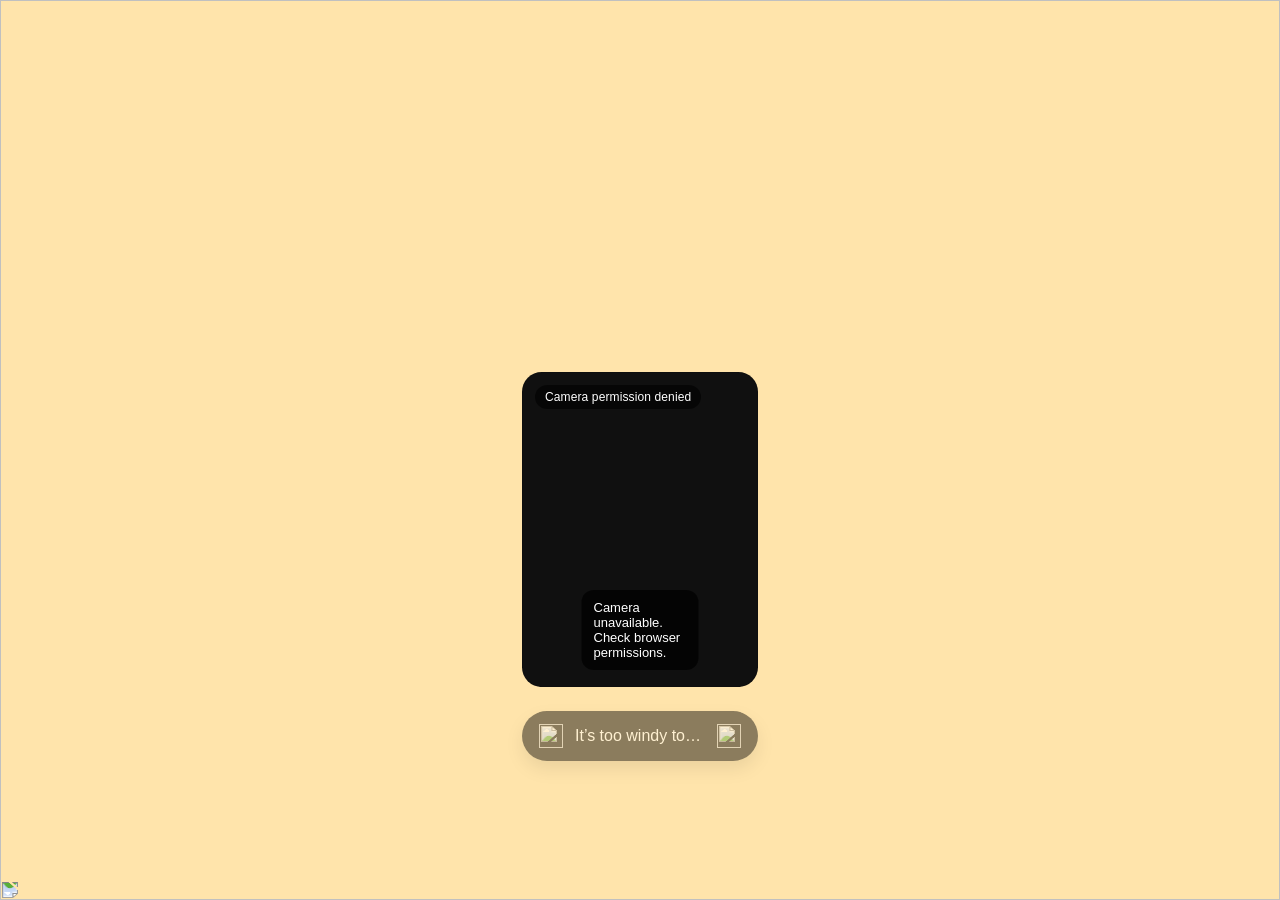
==== index.html @ c8b1cfda "Latest Apr 25 6:50 PM" ====
<!doctype html>
<html lang="en">
<head>
  <meta charset="UTF-8" />
  <meta name="viewport" content="width=device-width, initial-scale=1.0" />
  <title>Project O</title>
  <link rel="stylesheet" href="./styles.css" />
</head>
<body>
  <main class="screen" aria-label="Tree screen">
    <div class="tree-layer" aria-hidden="true">
      <img class="tree-art" alt="" src="https://www.figma.com/api/mcp/asset/b113def2-6836-4f35-99f4-931da26930d9" />
    </div>

    <div class="viewport">
      <div class="artboard">
        <div class="content-wrap">
          <div class="portrait-card" aria-label="Camera card">
            <video id="camera" class="camera-feed" autoplay playsinline muted></video>
            <p id="detectStatus" class="detect-status">Loading detector...</p>
            <div class="camera-fallback" id="cameraFallback" hidden>
              Camera unavailable. Check browser permissions.
            </div>
          </div>

          <button id="chatBubble" class="chat-bubble" type="button" aria-label="Open tree chat">
            <span class="chat-icon" aria-hidden="true">
              <img alt="" src="https://www.figma.com/api/mcp/asset/de40729f-e8f2-4eba-bd10-2d740b2bd9fb" />
            </span>
            <span class="chat-copy">It’s too windy today!</span>
            <span class="chat-arrow" aria-hidden="true">
              <img alt="" src="https://www.figma.com/api/mcp/asset/4e4544e4-5a70-409f-b25a-32c89313e788" />
            </span>
          </button>
        </div>
      </div>
    </div>
  </main>
  <script src="https://cdn.jsdelivr.net/npm/@tensorflow/tfjs@4.20.0/dist/tf.min.js"></script>
  <script src="https://cdn.jsdelivr.net/npm/@tensorflow-models/coco-ssd@2.2.3"></script>
  <script src="https://cdn.jsdelivr.net/npm/@tensorflow-models/mobilenet@2.1.1"></script>
  <script src="https://mcp.figma.com/mcp/html-to-design/capture.js" async></script>
  <script src="./app.js"></script>
</body>
</html>
---- styles.css ----
* {
  box-sizing: border-box;
}

:root {
  --bg: #ffe4ab;
  --black: #000000;
  --card-border: rgba(0, 0, 0, 0.12);
  --bubble: #000000;
  --bubble-text: #ffffff;
  --ink: #3c4852;
  --glow: rgba(0, 0, 0, 0.16);
}

html,
body {
  margin: 0;
  width: 100%;
  min-height: 100%;
  background: var(--bg);
  overflow-x: hidden;
  overflow-y: auto;
  font-family: Inter, Arial, sans-serif;
}

body {
  min-height: 100vh;
}

.screen {
  position: relative;
  width: 100vw;
  min-height: 100dvh;
  background: var(--bg);
  overflow-x: hidden;
  overflow-y: auto;
}

.camera-feed {
  width: 100%;
  height: 100%;
  object-fit: cover;
  display: block;
  transform: scaleX(-1);
}

.camera-fallback {
  position: absolute;
  left: 50%;
  bottom: 16px;
  transform: translateX(-50%);
  padding: 10px 12px;
  border-radius: 12px;
  background: rgba(0, 0, 0, 0.72);
  color: #fff;
  font-size: 13px;
}

.detect-status {
  position: absolute;
  left: 12px;
  top: 12px;
  margin: 0;
  padding: 6px 10px;
  border-radius: 999px;
  background: rgba(0, 0, 0, 0.62);
  color: #ffffff;
  font-size: 12px;
  line-height: 1;
  letter-spacing: 0.01em;
}

.viewport {
  position: absolute;
  inset: 0;
  min-height: 100%;
  display: flex;
  justify-content: center;
  align-items: flex-start;
}

.artboard {
  position: relative;
  width: 402px;
  height: 874px;
  transform: scale(var(--artboard-scale, 1));
  transform-origin: center center;
}

.tree-layer {
  position: absolute;
  inset: 0;
  pointer-events: none;
  z-index: 0;
}

.tree-art {
  position: absolute;
  inset: 0;
  width: 100%;
  height: 100%;
  display: block;
  object-fit: cover;
  transform: scaleX(-1) rotate(180deg);
}

.viewport {
  z-index: 1;
}

.content-wrap {
  position: absolute;
  left: 50%;
  top: 372px;
  transform: translateX(-50%);
  width: 236px;
  display: flex;
  flex-direction: column;
  gap: 24px;
  align-items: center;
}

.portrait-card {
  position: relative;
  width: 100%;
  aspect-ratio: 267.75 / 357;
  border: 1px solid var(--card-border);
  border-radius: 19.697px;
  overflow: hidden;
  background: #101010;
}

.chat-bubble {
  width: 100%;
  min-height: 40px;
  border: 1px solid var(--card-border);
  border-radius: 100px;
  padding: 12px 16px;
  display: flex;
  align-items: center;
  justify-content: space-between;
  gap: 12px;
  background: var(--bubble);
  color: var(--bubble-text);
  box-shadow: 0 8px 16px var(--glow);
  font: 400 16px/24px Inter, Arial, sans-serif;
  cursor: pointer;
  opacity: 0.45;
  pointer-events: none;
  transition: opacity 180ms ease;
}

.chat-bubble.ready {
  opacity: 1;
  pointer-events: auto;
}

.chat-icon,
.chat-arrow {
  width: 24px;
  height: 24px;
  flex: 0 0 auto;
}

.chat-icon img,
.chat-arrow img {
  width: 100%;
  height: 100%;
  display: block;
}

.chat-copy {
  flex: 1 1 auto;
  white-space: nowrap;
  overflow: hidden;
  text-overflow: ellipsis;
}

@media (max-width: 420px) {
  .content-wrap {
    top: 344px;
    width: min(228px, calc(100vw - 36px));
  }
}

@media (max-width: 420px) {
  .artboard {
    transform-origin: center center;
  }
}
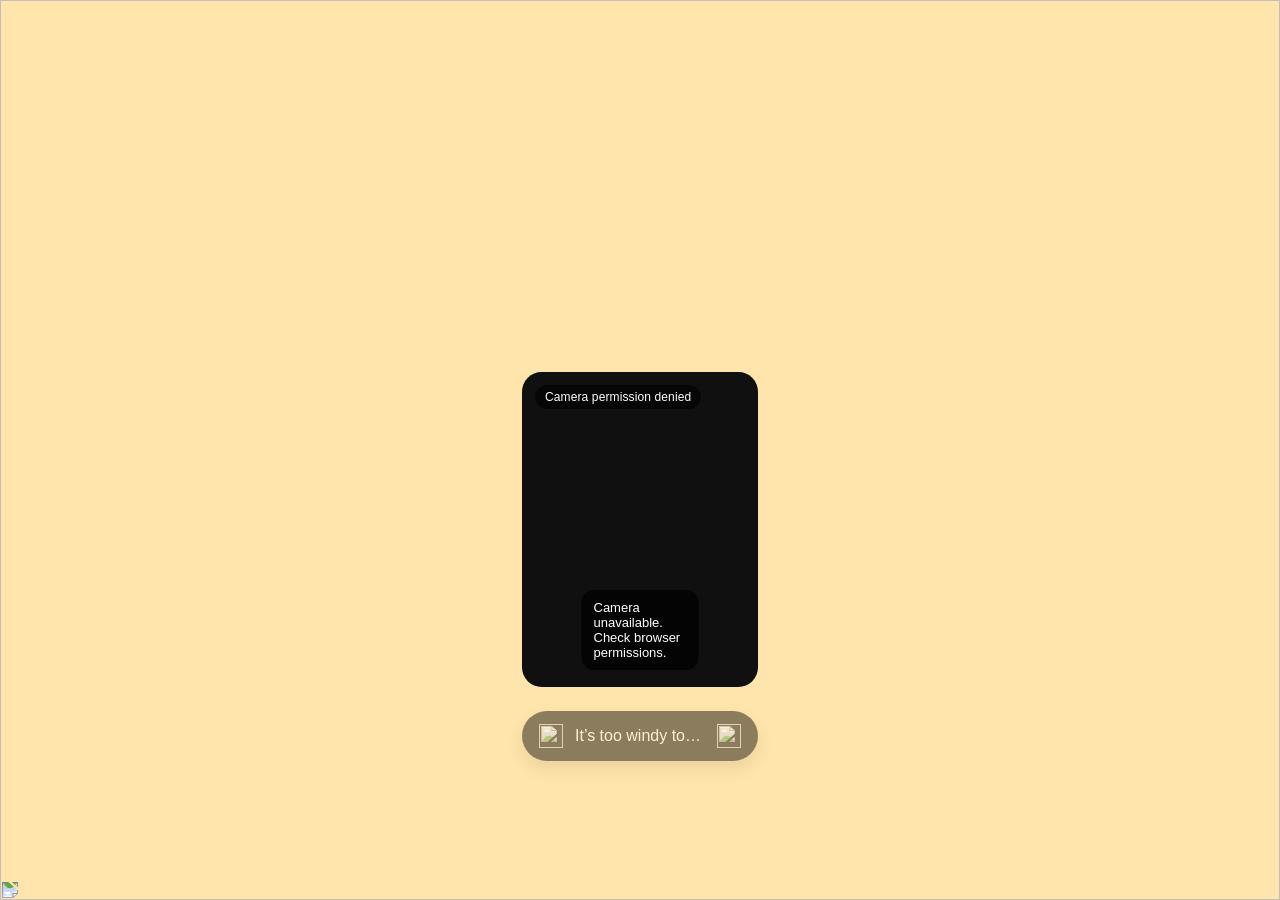
==== commit 1c2bd51d: "Upgrade to YOLOv5 for stronger plant detection" ====
--- a/index.html
+++ b/index.html
@@ -37,7 +37,8 @@
     </div>
   </main>
   <script src="https://cdn.jsdelivr.net/npm/@tensorflow/tfjs@4.20.0/dist/tf.min.js"></script>
-  <script src="https://cdn.jsdelivr.net/npm/@tensorflow-models/coco-ssd@2.2.3"></script>
+  <script src="https://cdn.jsdelivr.net/npm/onnxruntime-web@1.17.0/dist/ort.wasm-simd.js"></script>
+  <script src="https://cdn.jsdelivr.net/npm/ultralytics-yolov5-web@1.3.0/dist/ultralytics.min.js"></script>
   <script src="https://cdn.jsdelivr.net/npm/@tensorflow-models/mobilenet@2.1.1"></script>
   <script src="https://mcp.figma.com/mcp/html-to-design/capture.js" async></script>
   <script src="./app.js"></script>
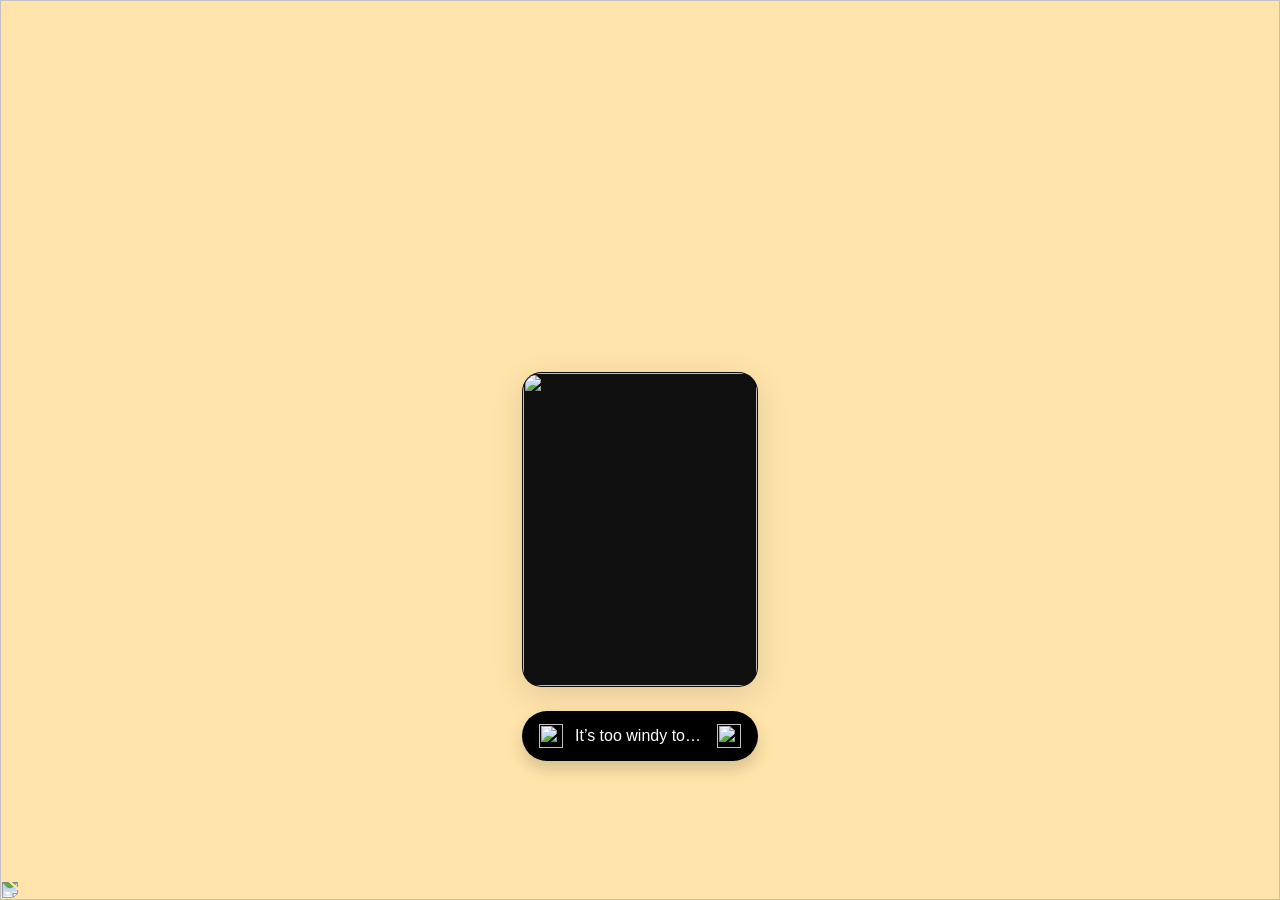
==== commit bc15f945: "Latest" ====
--- a/index.html
+++ b/index.html
@@ -15,12 +15,8 @@
     <div class="viewport">
       <div class="artboard">
         <div class="content-wrap">
-          <div class="portrait-card" aria-label="Camera card">
-            <video id="camera" class="camera-feed" autoplay playsinline muted></video>
-            <p id="detectStatus" class="detect-status">Loading detector...</p>
-            <div class="camera-fallback" id="cameraFallback" hidden>
-              Camera unavailable. Check browser permissions.
-            </div>
+          <div class="portrait-card" aria-label="Tree portrait card">
+            <img class="portrait-image" alt="" src="https://www.figma.com/api/mcp/asset/2ad55158-4750-48fb-83d2-691f408f9638" />
           </div>
 
           <button id="chatBubble" class="chat-bubble" type="button" aria-label="Open tree chat">
@@ -36,10 +32,6 @@
       </div>
     </div>
   </main>
-  <script src="https://cdn.jsdelivr.net/npm/@tensorflow/tfjs@4.20.0/dist/tf.min.js"></script>
-  <script src="https://cdn.jsdelivr.net/npm/onnxruntime-web@1.17.0/dist/ort.wasm-simd.js"></script>
-  <script src="https://cdn.jsdelivr.net/npm/ultralytics-yolov5-web@1.3.0/dist/ultralytics.min.js"></script>
-  <script src="https://cdn.jsdelivr.net/npm/@tensorflow-models/mobilenet@2.1.1"></script>
   <script src="https://mcp.figma.com/mcp/html-to-design/capture.js" async></script>
   <script src="./app.js"></script>
 </body>
--- a/styles.css
+++ b/styles.css
@@ -128,6 +128,16 @@
   border-radius: 19.697px;
   overflow: hidden;
   background: #101010;
+  box-shadow: 0 8px 32px 0 rgba(0, 0, 0, 0.12);
+}
+
+.portrait-image {
+  position: absolute;
+  inset: 0;
+  width: 100%;
+  height: 100%;
+  object-fit: cover;
+  display: block;
 }
 
 .chat-bubble {
@@ -188,3 +198,188 @@
     transform-origin: center center;
   }
 }
+
+.sr-only {
+  position: absolute;
+  width: 1px;
+  height: 1px;
+  padding: 0;
+  margin: -1px;
+  overflow: hidden;
+  clip: rect(0, 0, 0, 0);
+  white-space: nowrap;
+  border: 0;
+}
+
+.chat-page {
+  background: #ffffff;
+}
+
+.chat-screen {
+  min-height: 100vh;
+  max-width: 402px;
+  margin: 0 auto;
+  padding: 0 16px;
+  display: flex;
+  flex-direction: column;
+  justify-content: space-between;
+}
+
+.chat-header {
+  display: flex;
+  align-items: center;
+  justify-content: flex-start;
+  gap: 8px;
+  padding: 16px 0;
+}
+
+.chat-back {
+  display: inline-flex;
+  align-items: center;
+  gap: 8px;
+  text-decoration: none;
+  color: #000;
+  font: 400 16px/24px Inter, Arial, sans-serif;
+}
+
+.chat-back img {
+  width: 24px;
+  height: 24px;
+  display: block;
+}
+
+.location-status {
+  margin: 0;
+  margin-left: auto;
+  color: rgba(0, 0, 0, 0.6);
+  font: 400 11px/16px Inter, Arial, sans-serif;
+  text-align: right;
+  max-width: 150px;
+}
+
+.chat-messages {
+  overflow-y: auto;
+  display: flex;
+  flex-direction: column;
+  gap: 24px;
+  padding: 0;
+  flex: 1;
+}
+
+.message-row {
+  display: flex;
+  flex-direction: column;
+  width: 100%;
+  min-width: 0;
+}
+
+.message-row.assistant {
+  align-items: flex-start;
+}
+
+.message-row.user {
+  align-items: flex-end;
+}
+
+.chat-chip {
+  border: 1px solid var(--card-border);
+  border-radius: 100px;
+  padding: 8px 12px;
+  font: 400 16px/24px Inter, Arial, sans-serif;
+  white-space: pre-wrap;
+  max-width: 100%;
+  min-width: 0;
+  overflow-wrap: anywhere;
+  word-break: break-word;
+}
+
+.message-row.assistant .chat-chip,
+.message-row.user .chat-chip {
+  max-width: 88%;
+}
+
+.chat-chip.assistant {
+  background: #fff;
+  color: #000;
+}
+
+.chat-chip.user {
+  background: #000;
+  color: #fff;
+}
+
+.chat-tail {
+  width: 8px;
+  height: 8px;
+  margin-top: 2px;
+}
+
+.chat-tail img {
+  width: 100%;
+  height: 100%;
+  display: block;
+}
+
+.chat-status {
+  align-self: center;
+  background: #fff;
+  border: 1px dashed rgba(0, 0, 0, 0.2);
+  border-radius: 100px;
+  color: rgba(0, 0, 0, 0.6);
+  padding: 8px 12px;
+  font: 400 12px/18px Inter, Arial, sans-serif;
+  font-size: 12px;
+  max-width: 100%;
+  white-space: normal;
+  overflow-wrap: anywhere;
+  word-break: break-word;
+  text-align: center;
+}
+
+.chat-form {
+  display: flex;
+  align-items: center;
+  gap: 16px;
+  width: 100%;
+  padding: 16px 0;
+}
+
+.chat-input {
+  min-height: 56px;
+  border: 1px solid var(--card-border);
+  border-radius: 16px;
+  padding: 16px;
+  color: #000;
+  background: #fff;
+  font: 400 16px/24px Inter, Arial, sans-serif;
+  flex: 1;
+  min-width: 0;
+}
+
+.chat-input:focus {
+  outline: none;
+  border-color: rgba(0, 0, 0, 0.35);
+}
+
+.chat-send {
+  width: 56px;
+  height: 56px;
+  border-radius: 100px;
+  border: 1px solid var(--card-border);
+  padding: 16px;
+  background: #fff;
+  cursor: pointer;
+  display: grid;
+  place-items: center;
+}
+
+.chat-send img {
+  width: 24px;
+  height: 24px;
+  display: block;
+}
+
+.chat-send:disabled {
+  opacity: 0.55;
+  cursor: not-allowed;
+}
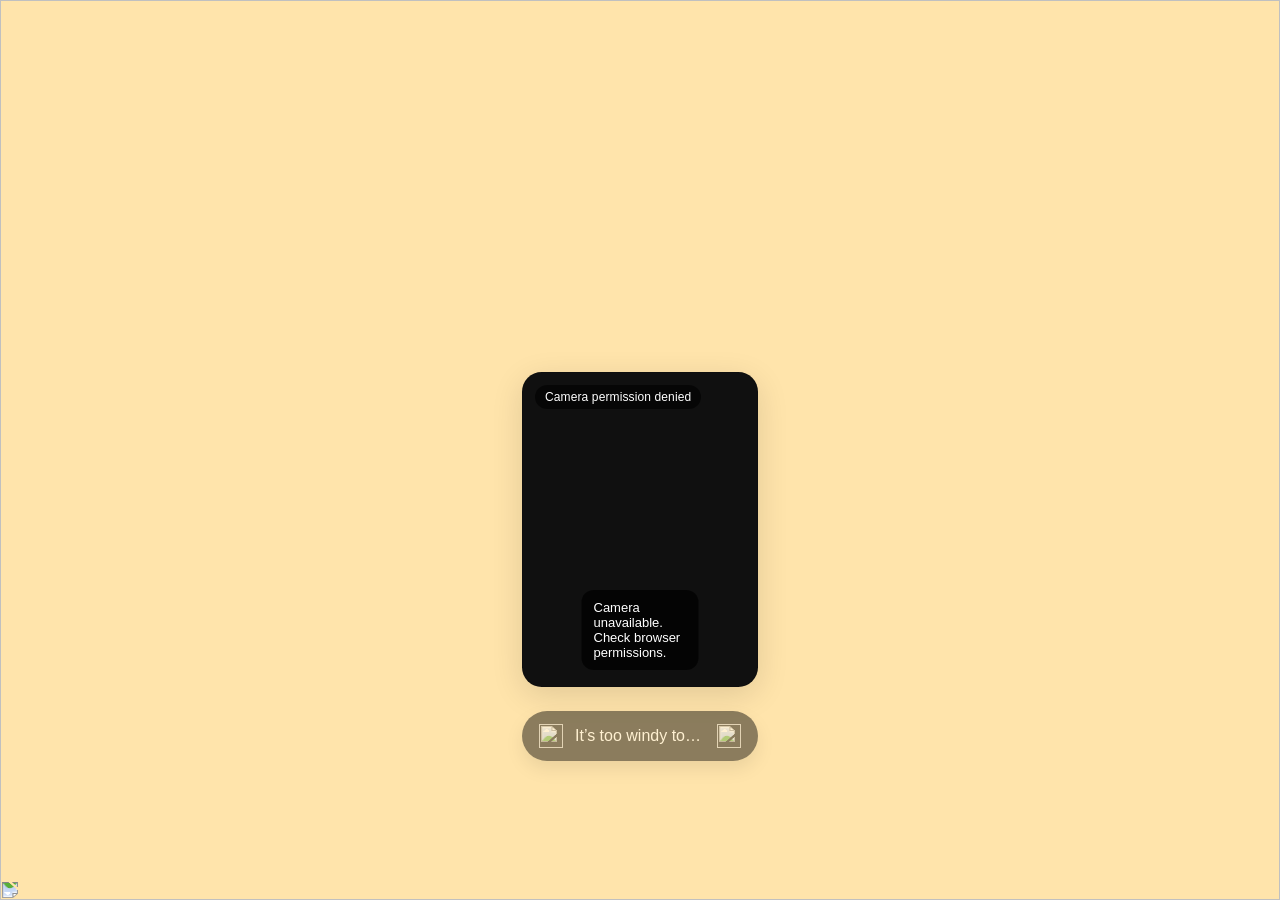
==== commit 821af5c1: "latest apr 26 4:54 am" ====
--- a/index.html
+++ b/index.html
@@ -15,8 +15,12 @@
     <div class="viewport">
       <div class="artboard">
         <div class="content-wrap">
-          <div class="portrait-card" aria-label="Tree portrait card">
-            <img class="portrait-image" alt="" src="https://www.figma.com/api/mcp/asset/2ad55158-4750-48fb-83d2-691f408f9638" />
+          <div class="portrait-card" aria-label="Camera card">
+            <video id="camera" class="camera-feed" autoplay playsinline muted></video>
+            <p id="detectStatus" class="detect-status">Loading detector...</p>
+            <div class="camera-fallback" id="cameraFallback" hidden>
+              Camera unavailable. Check browser permissions.
+            </div>
           </div>
 
           <button id="chatBubble" class="chat-bubble" type="button" aria-label="Open tree chat">
@@ -32,6 +36,9 @@
       </div>
     </div>
   </main>
+  <script src="https://cdn.jsdelivr.net/npm/@tensorflow/tfjs@4.20.0/dist/tf.min.js"></script>
+  <script src="https://cdn.jsdelivr.net/npm/@tensorflow-models/coco-ssd@2.2.3"></script>
+  <script src="https://cdn.jsdelivr.net/npm/@tensorflow-models/mobilenet@2.1.1"></script>
   <script src="https://mcp.figma.com/mcp/html-to-design/capture.js" async></script>
   <script src="./app.js"></script>
 </body>
--- a/styles.css
+++ b/styles.css
@@ -129,15 +129,6 @@
   overflow: hidden;
   background: #101010;
   box-shadow: 0 8px 32px 0 rgba(0, 0, 0, 0.12);
-}
-
-.portrait-image {
-  position: absolute;
-  inset: 0;
-  width: 100%;
-  height: 100%;
-  object-fit: cover;
-  display: block;
 }
 
 .chat-bubble {
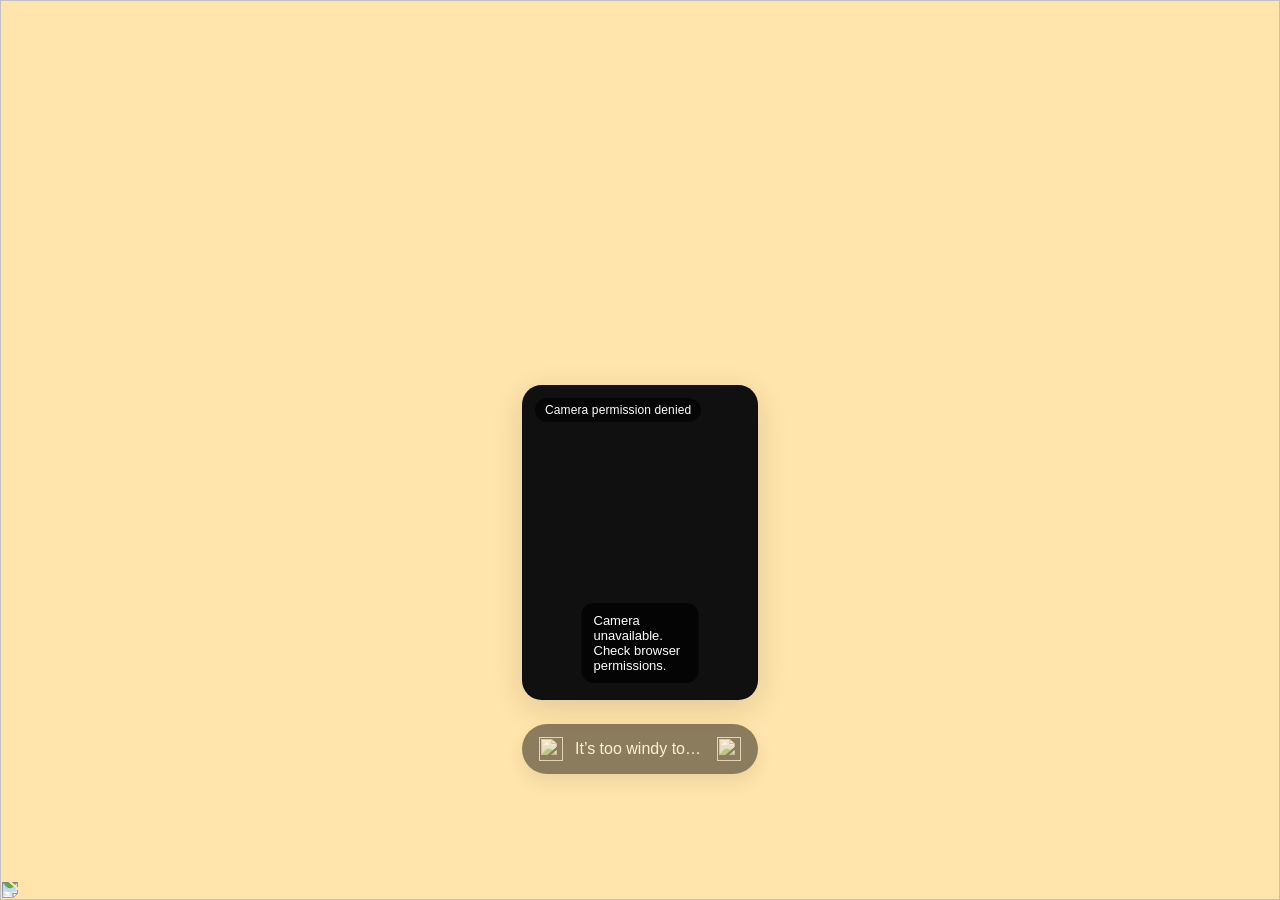
==== commit a4edd33c: "Latest Apr 26 3:48 PM" ====
--- a/index.html
+++ b/index.html
@@ -37,7 +37,8 @@
     </div>
   </main>
   <script src="https://cdn.jsdelivr.net/npm/@tensorflow/tfjs@4.20.0/dist/tf.min.js"></script>
-  <script src="https://cdn.jsdelivr.net/npm/@tensorflow-models/coco-ssd@2.2.3"></script>
+  <script src="https://cdn.jsdelivr.net/npm/onnxruntime-web@1.17.0/dist/ort.wasm-simd.js"></script>
+  <script src="https://cdn.jsdelivr.net/npm/ultralytics-yolov5-web@1.3.0/dist/ultralytics.min.js"></script>
   <script src="https://cdn.jsdelivr.net/npm/@tensorflow-models/mobilenet@2.1.1"></script>
   <script src="https://mcp.figma.com/mcp/html-to-design/capture.js" async></script>
   <script src="./app.js"></script>
--- a/styles.css
+++ b/styles.css
@@ -76,7 +76,7 @@
   min-height: 100%;
   display: flex;
   justify-content: center;
-  align-items: flex-start;
+  align-items: center;
 }
 
 .artboard {
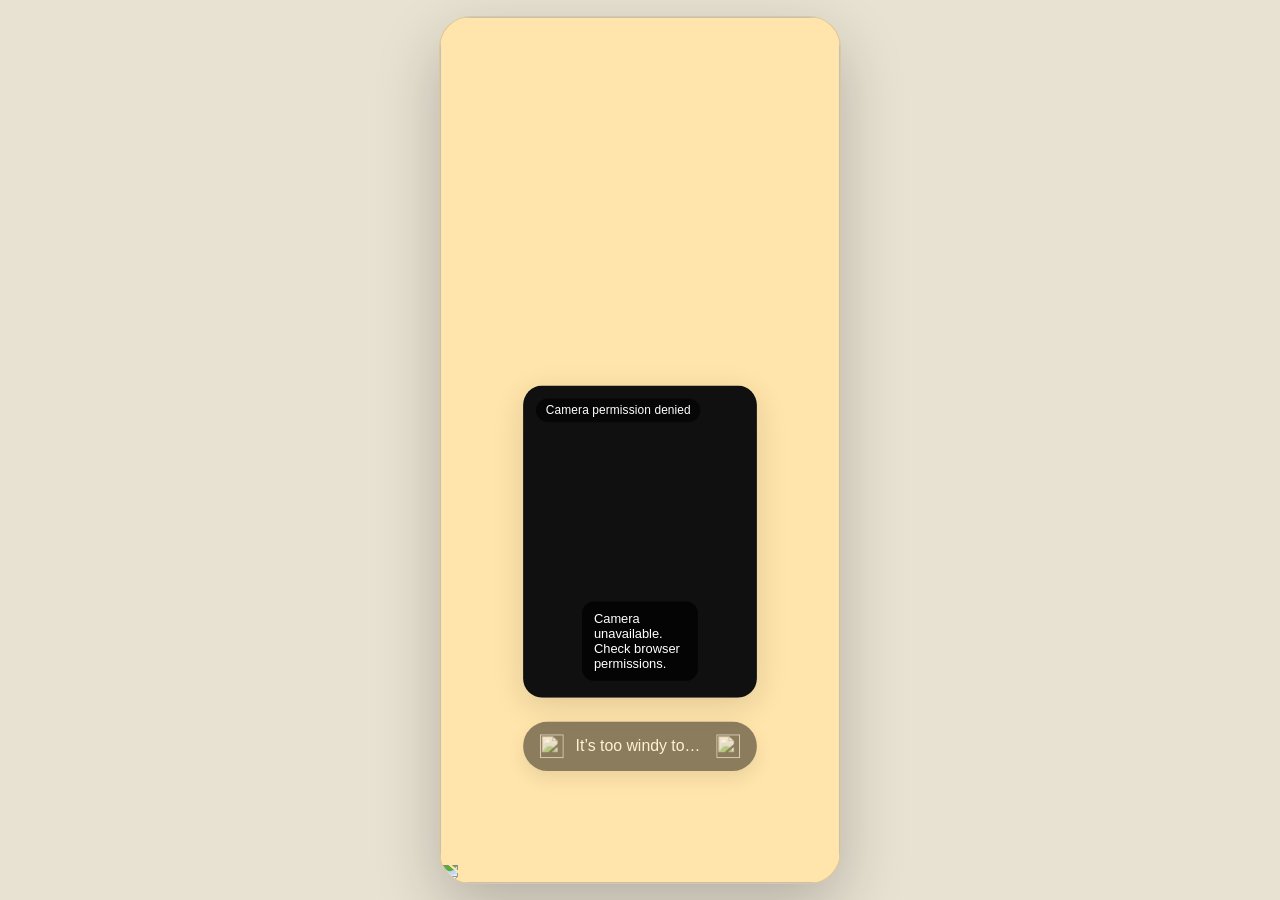
==== commit 6bec334a: "Latest Apr 26 12:38 AM" ====
--- a/index.html
+++ b/index.html
@@ -23,7 +23,7 @@
             </div>
           </div>
 
-          <button id="chatBubble" class="chat-bubble" type="button" aria-label="Open tree chat">
+          <button id="chatBubble" class="chat-bubble" type="button" aria-label="Open tree chat" hidden>
             <span class="chat-icon" aria-hidden="true">
               <img alt="" src="https://www.figma.com/api/mcp/asset/de40729f-e8f2-4eba-bd10-2d740b2bd9fb" />
             </span>
@@ -37,8 +37,6 @@
     </div>
   </main>
   <script src="https://cdn.jsdelivr.net/npm/@tensorflow/tfjs@4.20.0/dist/tf.min.js"></script>
-  <script src="https://cdn.jsdelivr.net/npm/onnxruntime-web@1.17.0/dist/ort.wasm-simd.js"></script>
-  <script src="https://cdn.jsdelivr.net/npm/ultralytics-yolov5-web@1.3.0/dist/ultralytics.min.js"></script>
   <script src="https://cdn.jsdelivr.net/npm/@tensorflow-models/mobilenet@2.1.1"></script>
   <script src="https://mcp.figma.com/mcp/html-to-design/capture.js" async></script>
   <script src="./app.js"></script>
--- a/styles.css
+++ b/styles.css
@@ -374,3 +374,43 @@
   opacity: 0.55;
   cursor: not-allowed;
 }
+
+@media (min-width: 768px) {
+  body:not(.chat-page) {
+    display: grid;
+    place-items: center;
+    min-height: 100vh;
+    background: #e8e2d2;
+    overflow: hidden;
+  }
+
+  .screen {
+    width: min(402px, calc(100vw - 32px));
+    height: min(874px, calc(100vh - 32px));
+    min-height: 0;
+    border-radius: 32px;
+    border: 1px solid rgba(0, 0, 0, 0.12);
+    overflow: hidden;
+    box-shadow: 0 24px 64px rgba(0, 0, 0, 0.22);
+  }
+
+  .chat-page {
+    display: grid;
+    place-items: center;
+    min-height: 100vh;
+    padding: 16px;
+    background: #e8e2d2;
+    overflow: hidden;
+  }
+
+  .chat-screen {
+    width: min(402px, calc(100vw - 32px));
+    height: min(874px, calc(100vh - 32px));
+    min-height: 0;
+    border-radius: 32px;
+    border: 1px solid rgba(0, 0, 0, 0.12);
+    background: #ffffff;
+    overflow: hidden;
+    box-shadow: 0 24px 64px rgba(0, 0, 0, 0.22);
+  }
+}
